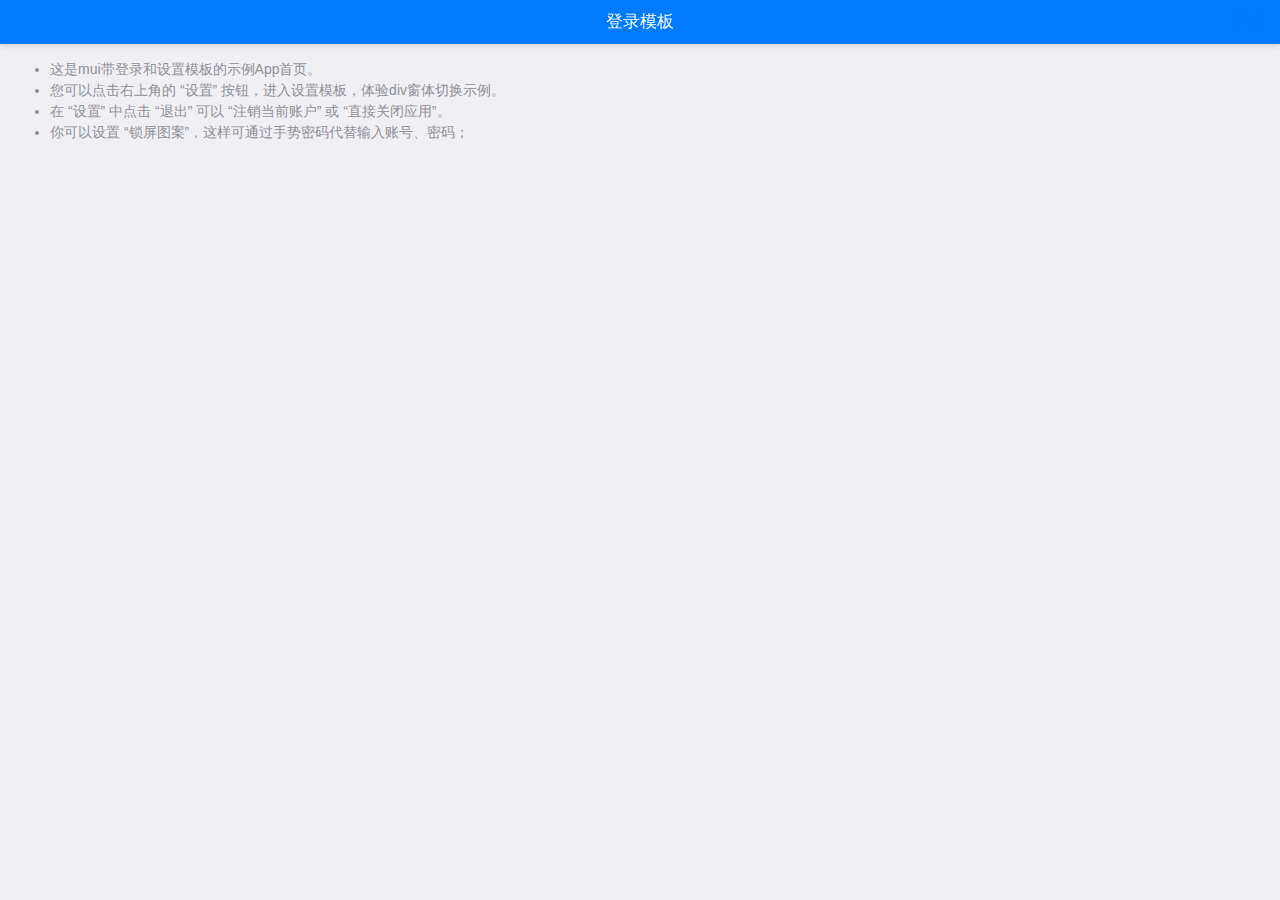
==== main.html @ 86aaf37b "aa" ====
<!DOCTYPE html>
<html>

	<head>
		<meta charset="utf-8">
		<meta name="viewport" content="width=device-width,initial-scale=1,minimum-scale=1,maximum-scale=1,user-scalable=no" />
		<title></title>
		<link href="css/mui.min.css" rel="stylesheet" />

		<style>
			ul {
				font-size: 14px;
				color: #8f8f94;
			}
			.mui-btn {
				padding: 10px;
			}
		</style>
	</head>

	<body>
		<header class="mui-bar mui-bar-nav" style="padding-right: 15px;">
			<h1 class="mui-title">登录模板</h1>
			<button id='setting' class=" mui-pull-right mui-btn-link">设置</button>
		</header>
		<div class="mui-content">
			<div class="mui-content-padded">
				<p>
					您好 <span id='account'></span>，您已成功登录。
					<ul>
						<li>这是mui带登录和设置模板的示例App首页。</li>
						<li>您可以点击右上角的 “设置” 按钮，进入设置模板，体验div窗体切换示例。</li>
						<li>在 “设置” 中点击 “退出” 可以 “注销当前账户” 或 “直接关闭应用”。</li>
						<li>你可以设置 “锁屏图案”，这样可通过手势密码代替输入账号、密码；</li>
					</ul>
				</p>
				<!--<button  class="mui-btn mui-btn-block mui-btn-primary">设置</button>-->
				<!--
				<button id='exit' class="mui-btn mui-btn-block mui-btn-green">关闭</button>
                <button id='logout' class="mui-btn mui-btn-red mui-btn-block">注销登录</button>
                -->
			</div>
		</div>
		<script src="js/mui.min.js"></script>
		<script src="js/app.js"></script>
		<script>
			(function($, doc) {
				$.init();
				var settings = app.getSettings();
				var account = doc.getElementById('account');
				//
				window.addEventListener('show', function() {
					var state = app.getState();
					account.innerText = state.account;
				}, false);
				$.plusReady(function() {
					var settingPage = $.preload({
						"id": 'setting',
						"url": 'setting.html'
					});
					//设置
					var settingButton = doc.getElementById('setting');
					//settingButton.style.display = settings.autoLogin ? 'block' : 'none';
					settingButton.addEventListener('tap', function(event) {
						$.openWindow({
							id: 'setting',
							show: {
								aniShow: 'pop-in'
							},
							styles: {
								popGesture: 'hide'
							},
							waiting: {
								autoShow: false
							}
						});
					});
					//--
					$.oldBack = mui.back;
					var backButtonPress = 0;
					$.back = function(event) {
						backButtonPress++;
						if (backButtonPress > 1) {
							plus.runtime.quit();
						} else {
							plus.nativeUI.toast('再按一次退出应用');
						}
						setTimeout(function() {
							backButtonPress = 0;
						}, 1000);
						return false;
					};
				});
			}(mui, document));
		</script>
	</body>

</html>
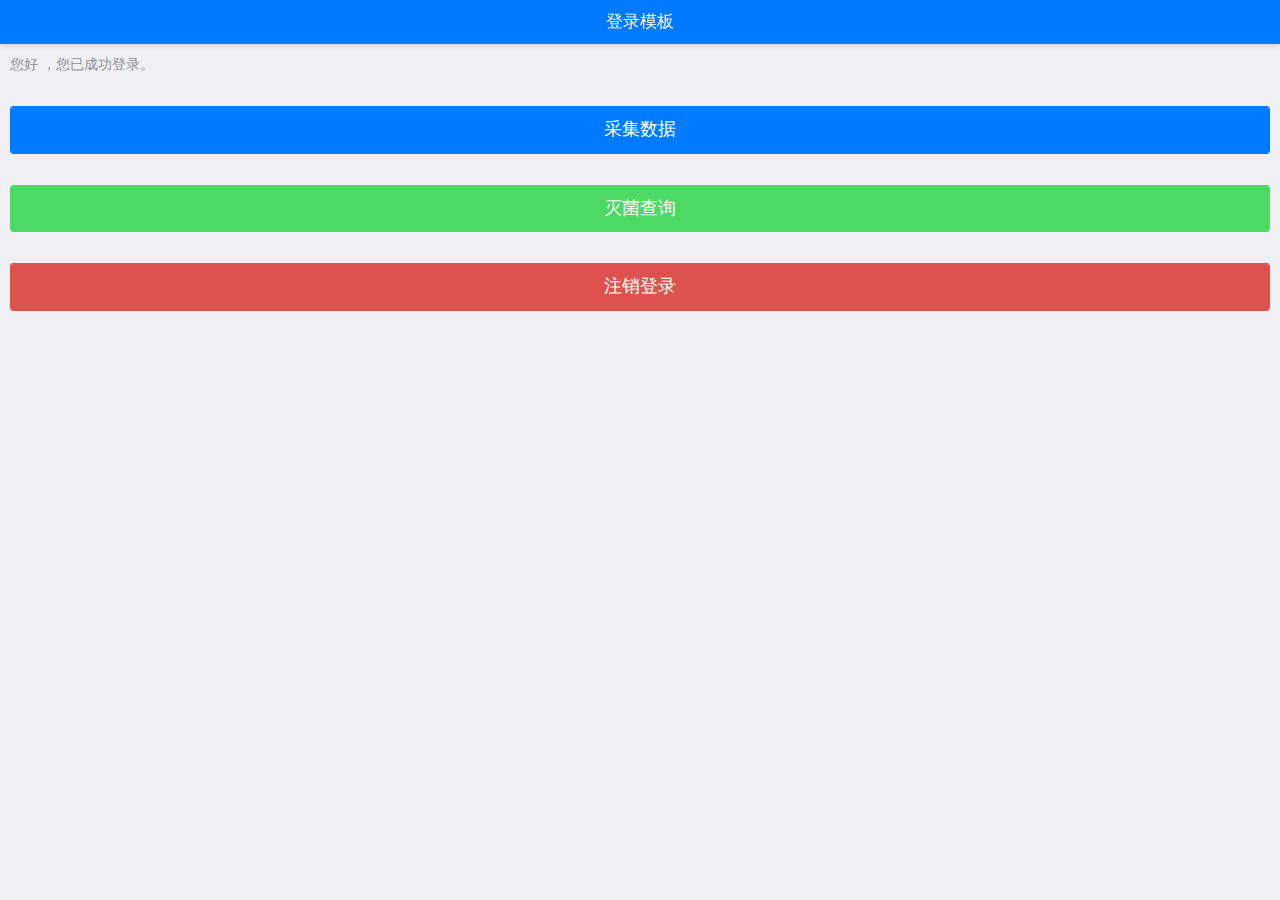
==== commit ba06f960: "tijiao" ====
--- a/main.html
+++ b/main.html
@@ -21,25 +21,22 @@
 	<body>
 		<header class="mui-bar mui-bar-nav" style="padding-right: 15px;">
 			<h1 class="mui-title">登录模板</h1>
-			<button id='setting' class=" mui-pull-right mui-btn-link">设置</button>
+			<button id='setting' class=" mui-pull-right mui-btn-link">设置</button> 
 		</header>
 		<div class="mui-content">
 			<div class="mui-content-padded">
 				<p>
-					您好 <span id='account'></span>，您已成功登录。
-					<ul>
-						<li>这是mui带登录和设置模板的示例App首页。</li>
-						<li>您可以点击右上角的 “设置” 按钮，进入设置模板，体验div窗体切换示例。</li>
-						<li>在 “设置” 中点击 “退出” 可以 “注销当前账户” 或 “直接关闭应用”。</li>
-						<li>你可以设置 “锁屏图案”，这样可通过手势密码代替输入账号、密码；</li>
-					</ul>
+					您好 <span id='username'></span>，您已成功登录。
 				</p>
-				<!--<button  class="mui-btn mui-btn-block mui-btn-primary">设置</button>-->
-				<!--
-				<button id='exit' class="mui-btn mui-btn-block mui-btn-green">关闭</button>
-                <button id='logout' class="mui-btn mui-btn-red mui-btn-block">注销登录</button>
-                -->
+				</br>
+				<button id='cdata' class="mui-btn mui-btn-block mui-btn-primary">采集数据</button>
+				</br>
+				<button id='search' class="mui-btn mui-btn-block mui-btn-green">灭菌查询</button>
+				</br>
+				<button id='exit' class="mui-btn mui-btn-red mui-btn-block">注销登录</button>
+              <!--  -->
 			</div>
+			
 		</div>
 		<script src="js/mui.min.js"></script>
 		<script src="js/app.js"></script>
@@ -47,21 +44,44 @@
 			(function($, doc) {
 				$.init();
 				var settings = app.getSettings();
-				var account = doc.getElementById('account');
+				
+				var username = doc.getElementById('username');
 				//
 				window.addEventListener('show', function() {
 					var state = app.getState();
-					account.innerText = state.account;
+					username.innerText = state.username;
 				}, false);
 				$.plusReady(function() {
-					var settingPage = $.preload({
+				 	var settingPage = $.preload({
 						"id": 'setting',
 						"url": 'setting.html'
+					}); 
+					//预加载页面
+					var cDataPage = $.preload({
+						"id": 'collectdata',
+						"url": 'collectdata.html'
 					});
+					
+					//采集数据按钮及事件 打开采集数据页面
+					var cdataButton = document.getElementById("cdata");
+					cdataButton.addEventListener('tap',function(event){
+						$.openWindow({
+							id : 'collectdata',
+							show: {
+								aniShow: 'pop-in'
+							},
+							styles: {
+								popGesture: 'hide'
+							},
+							waiting: {
+								autoShow: false
+							}
+						})
+					})
 					//设置
 					var settingButton = doc.getElementById('setting');
 					//settingButton.style.display = settings.autoLogin ? 'block' : 'none';
-					settingButton.addEventListener('tap', function(event) {
+					 settingButton.addEventListener('tap', function(event) {
 						$.openWindow({
 							id: 'setting',
 							show: {
@@ -74,7 +94,7 @@
 								autoShow: false
 							}
 						});
-					});
+					}); 
 					//--
 					$.oldBack = mui.back;
 					var backButtonPress = 0;
@@ -90,6 +110,58 @@
 						}, 1000);
 						return false;
 					};
+					
+					 //退出操作******************
+					document.getElementById('exit').addEventListener('tap', function() {
+						if (mui.os.ios) {
+							app.setState({});
+							$.openWindow({
+								url: 'login.html',
+								id: 'login',
+								show: {
+									aniShow: 'pop-in'
+								},
+								waiting: {
+									autoShow: false
+								}
+							});
+							return;
+						}
+						var btnArray = [{
+							title: "注销当前账号"
+						}, {
+							title: "直接关闭应用"
+						}];
+						plus.nativeUI.actionSheet({
+							cancel: "取消",
+							buttons: btnArray
+						}, function(event) {
+							var index = event.index;
+							switch (index) {
+								case 1:
+									//注销账号
+									app.setState({});
+									/*
+									 * 注意：
+									 * 1、因本示例应用启动页就是登录页面，因此注册成功后，直接显示登录页即可；
+									 * 2、如果真实案例中，启动页不是登录页，则需修改，使用mui.openWindow打开真实的登录页面
+									 */
+									plus.webview.getLaunchWebview().show("pop-in");
+									//若启动页不是登录页，则需通过如下方式打开登录页
+			//						mui.openWindow({
+			//							url: 'login.html',
+			//							id: 'login',
+			//							show: {
+			//								aniShow: 'pop-in'
+			//							}
+			//						});
+									break;
+								case 2:
+									plus.runtime.quit();
+									break;
+							}
+						});
+					}, false);
 				});
 			}(mui, document));
 		</script>
